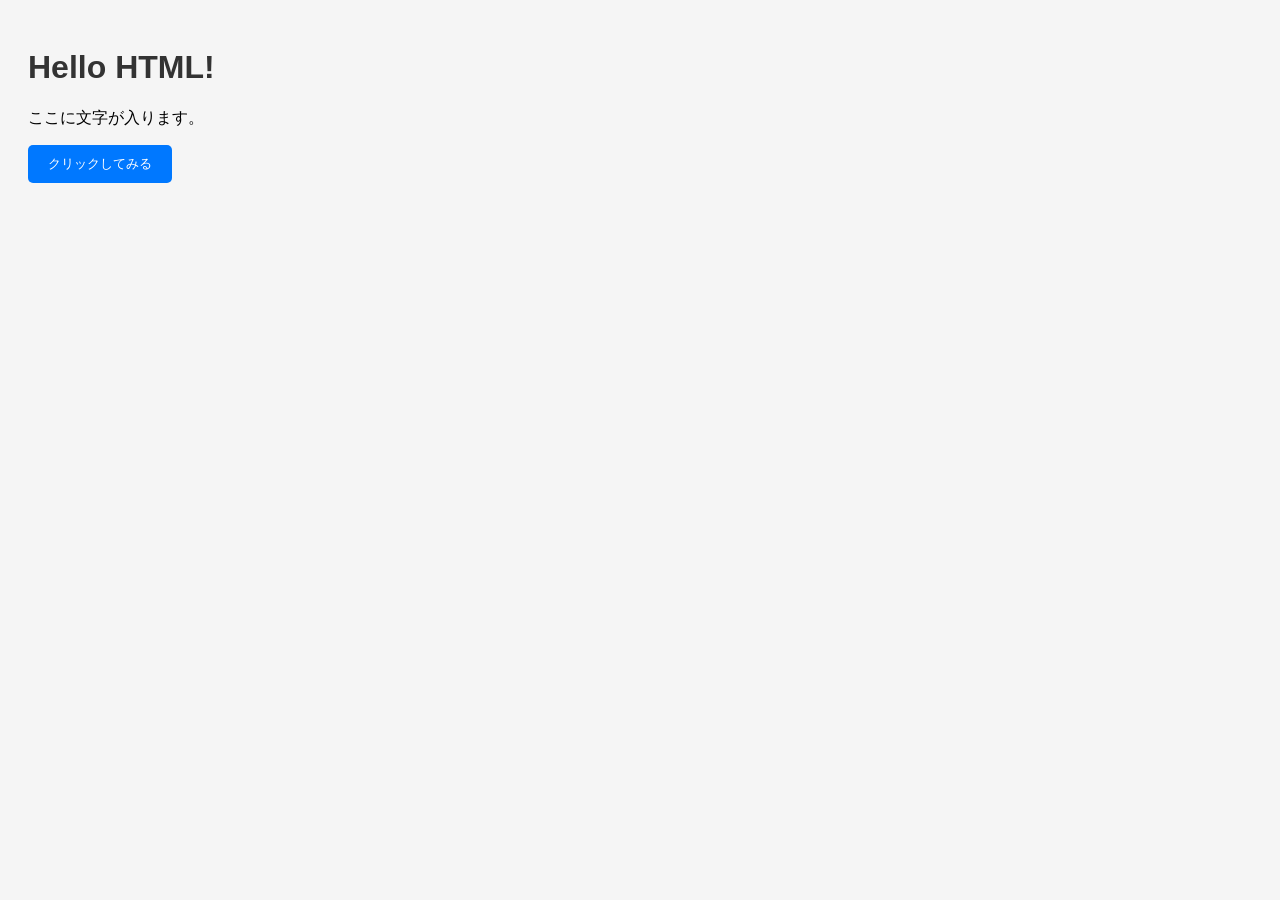
==== index.html @ 39d5c59d "基礎的な骨組みを追加 html css jsのテンプレを追記" ====
<!DOCTYPE html>
<html lang="ja">
<head>
  <meta charset="UTF-8">
  <title>My Practice</title>
  <link rel="stylesheet" href="style.css">
</head>
<body>

  <h1>Hello HTML!</h1>
  <p id="text">ここに文字が入ります。</p>

  <button id="btn">クリックしてみる</button>

  <script src="script.js"></script>
</body>
</html>
---- style.css ----
body {
  font-family: sans-serif;
  padding: 20px;
  background: #f5f5f5;
}

h1 {
  color: #333;
}

button {
  padding: 10px 20px;
  background: #0078ff;
  color: white;
  border: none;
  border-radius: 5px;
  cursor: pointer;
}

button:hover {
  background: #005fcc;
}
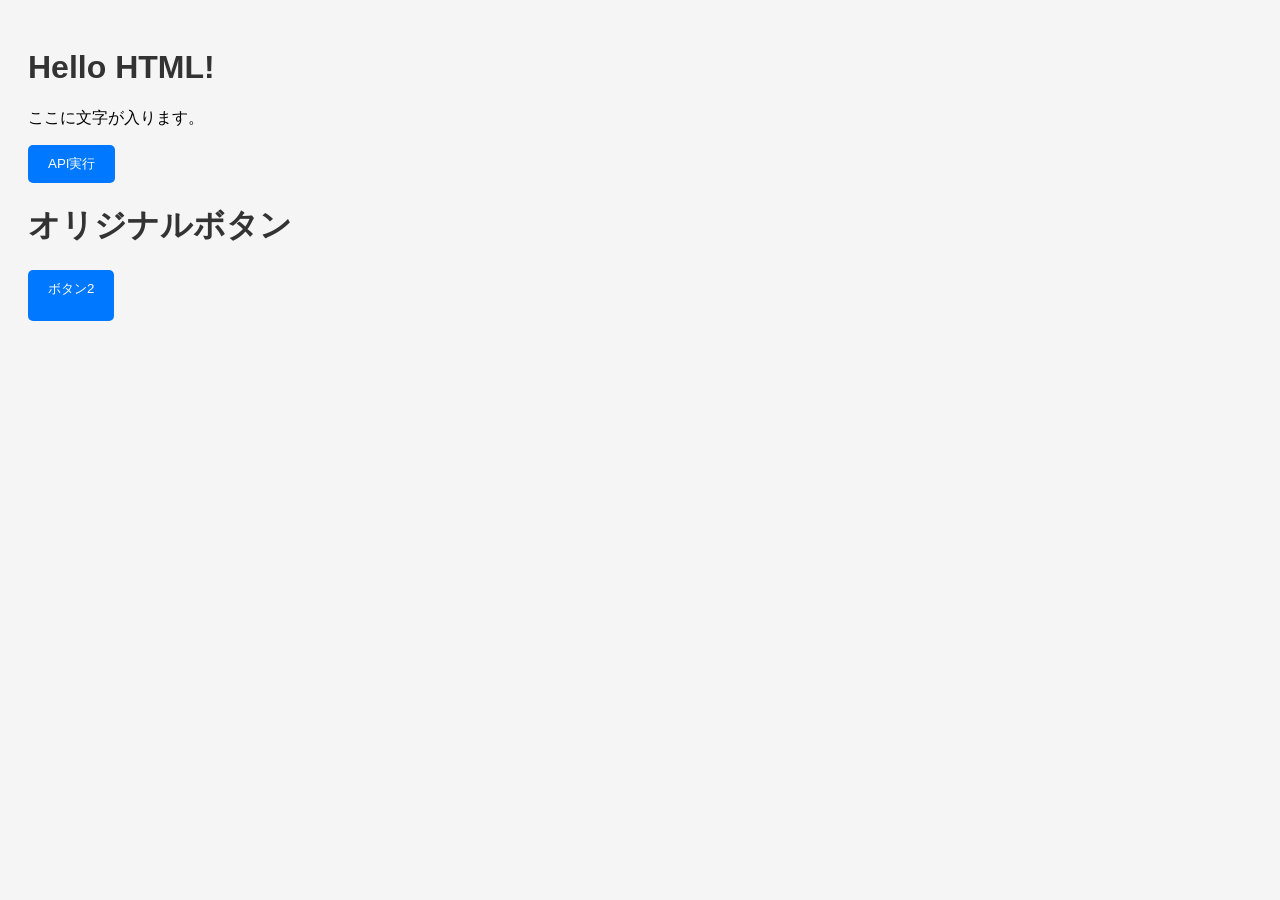
==== commit 3b9fcdcb: "意味のないボタンの追加" ====
--- a/index.html
+++ b/index.html
@@ -9,8 +9,12 @@
 
   <h1>Hello HTML!</h1>
   <p id="text">ここに文字が入ります。</p>
-
-  <button id="btn">クリックしてみる</button>
+  <button id="btn">API実行</button>
+  <p id="result"></p>
+  <h1>オリジナルボタン</h1>
+  <p id="text"></p>
+  <button id="btn2">ボタン2</p>
+  <p id="result2"></p>
 
   <script src="script.js"></script>
 </body>
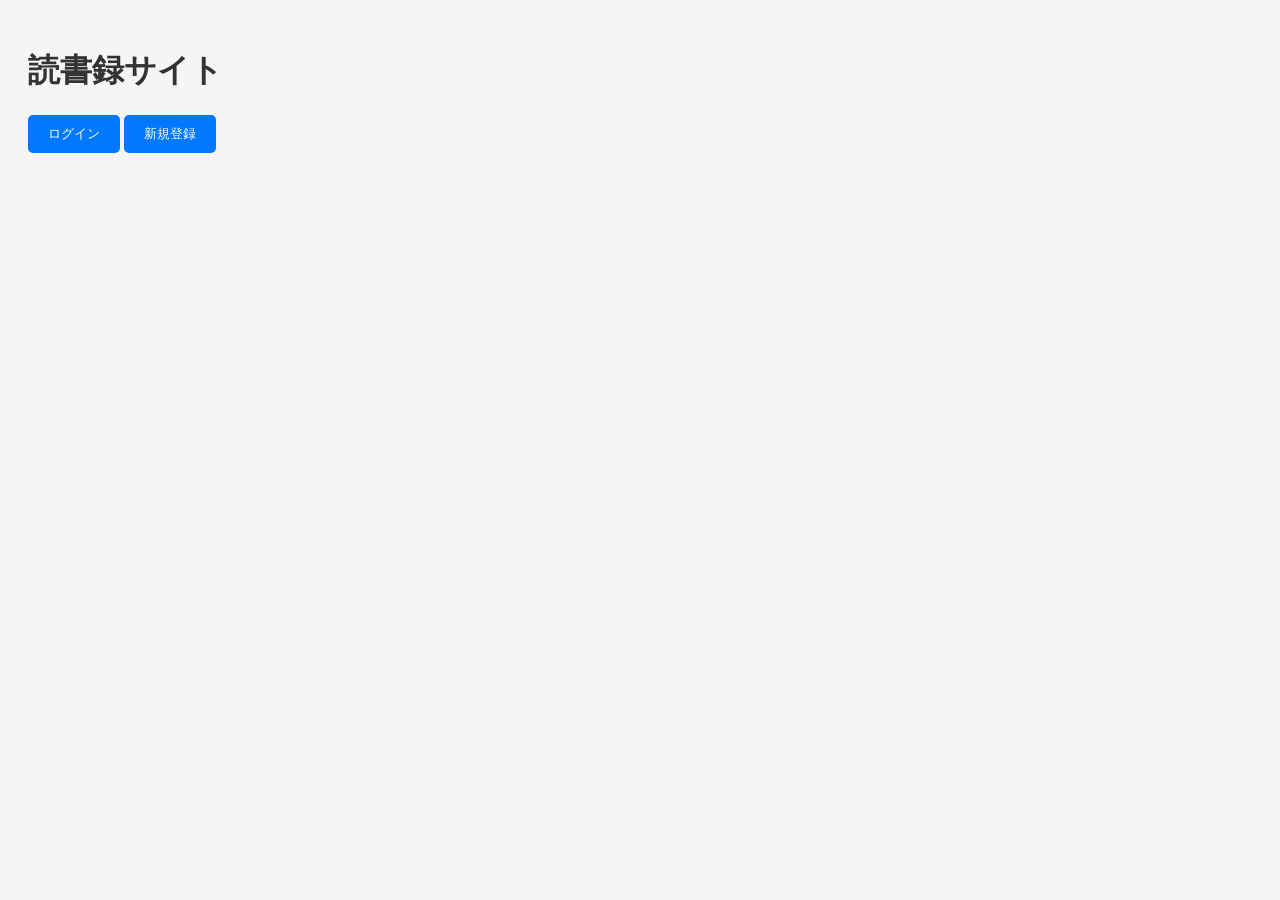
==== commit 86243df4: "ユーザー登録機能実装" ====
--- a/index.html
+++ b/index.html
@@ -7,14 +7,31 @@
 </head>
 <body>
 
-  <h1>Hello HTML!</h1>
-  <p id="text">ここに文字が入ります。</p>
-  <button id="btn">API実行</button>
-  <p id="result"></p>
-  <h1>オリジナルボタン</h1>
-  <p id="text"></p>
-  <button id="btn2">ボタン2</p>
-  <p id="result2"></p>
+  <h1 id="title">読書録サイト</h1>
+  
+  <button id="loginBtn">ログイン</button>
+  <div id="loginForm">
+    <input id="loginId" placeholder="ID">
+    <input id="loginPass" type="password" placeholder="パスワード">
+    <button id="btnLoginExec">ログイン実行</button>
+    <button id="goTop1">トップへ戻る</button>
+  </div>
+
+
+  <button id="registerBtn">新規登録</button>
+  <div id="registerForm">
+    <input id="registerName" placeholder="名前">
+    <input id="registerPassword" type="text" placeholder="パスワード" pattern="[A-Za-z0-9]+">
+    <button id="registerExecBtn">登録</button>
+    <button id="goTop2">トップへ戻る</button>
+  </div>
+
+
+  <p id="registerResult"></p>
+
+
+ 
+
 
   <script src="script.js"></script>
 </body>
--- a/style.css
+++ b/style.css
@@ -17,6 +17,7 @@
   cursor: pointer;
 }
 
+
 button:hover {
   background: #005fcc;
 }
